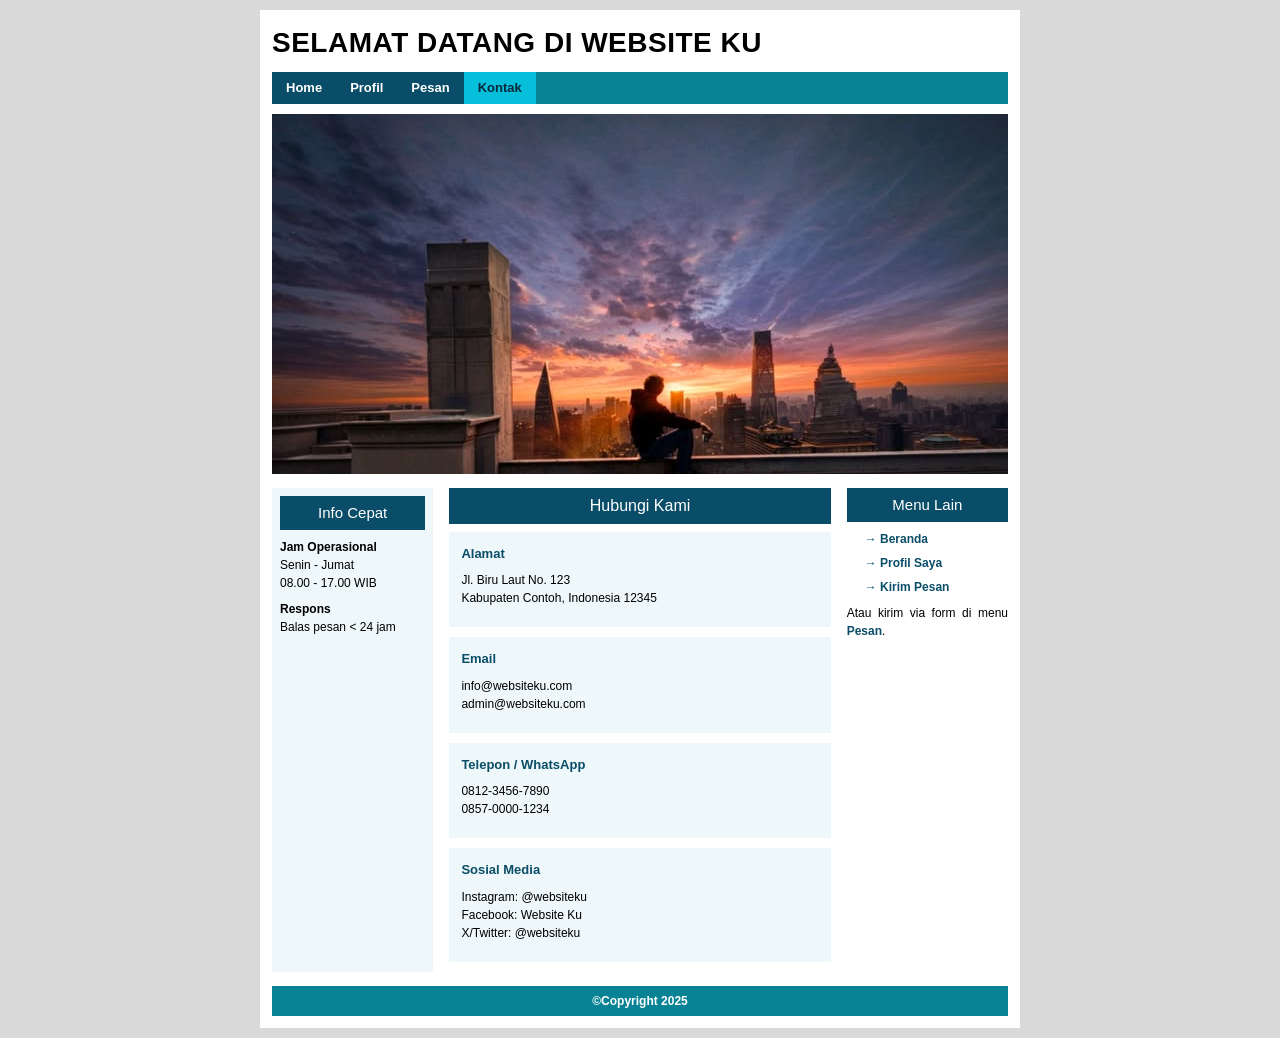
==== kontak.html @ cdd7d7fd "mpp" ====
<!DOCTYPE html>
<html lang="id">
<head>
  <meta charset="UTF-8">
  <meta name="viewport" content="width=device-width, initial-scale=1.0">
  <title>Kontak - Website Ku</title>
  <link rel="stylesheet" href="style.css">
</head>
<body>
  <div class="wrap">
    <h1>Selamat Datang di Website Ku</h1>
    <nav>
      <ul>
        <li><a href="index.html">Home</a></li>
        <li><a href="profil.html">Profil</a></li>
        <li><a href="pesan.html">Pesan</a></li>
        <li><a href="kontak.html" class="active">Kontak</a></li>
      </ul>
    </nav>
    <img class="hero" src="gambar/potret.jpg" alt="Banner">
    <div class="content">
      <div class="left">
        <div class="box-title">Info Cepat</div>
        <div class="box-body">
          <p><b>Jam Operasional</b><br>Senin - Jumat<br>08.00 - 17.00 WIB</p>
          <p><b>Respons</b><br>Balas pesan &lt; 24 jam</p>
        </div>
      </div>
      <div class="center">
        <div class="box-title">Hubungi Kami</div>
        <div class="box-body">
          <div class="card"><h3>Alamat</h3><p>Jl. Biru Laut No. 123<br>Kabupaten Contoh, Indonesia 12345</p></div>
          <div class="card"><h3>Email</h3><p>info@websiteku.com<br>admin@websiteku.com</p></div>
          <div class="card"><h3>Telepon / WhatsApp</h3><p>0812-3456-7890<br>0857-0000-1234</p></div>
          <div class="card"><h3>Sosial Media</h3><p>Instagram: @websiteku<br>Facebook: Website Ku<br>X/Twitter: @websiteku</p></div>
        </div>
      </div>
      <div class="right">
        <div class="box-title">Menu Lain</div>
        <div class="box-body">
          <ul class="side-list">
            <li><a href="index.html">→ Beranda</a></li>
            <li><a href="profil.html">→ Profil Saya</a></li>
            <li><a href="pesan.html">→ Kirim Pesan</a></li>
          </ul>
          <p>Atau kirim via form di menu <a class="link" href="pesan.html">Pesan</a>.</p>
        </div>
      </div>
    </div>
    <footer>&copy;Copyright 2025</footer>
  </div>
</body>
</html>
---- style.css ----
* {
  margin: 0;
  padding: 0;
  box-sizing: border-box;
}

body {
  background: #d9d9d9;
  font-family: Arial, Helvetica, sans-serif;
  font-size: 13px;
  line-height: 1.5;
}

.wrap {
  width: 760px;
  margin: 10px auto;
  background: #fff;
  padding: 12px;
}

h1 {
  font-size: 28px;
  letter-spacing: .5px;
  margin-bottom: 8px;
  text-transform: uppercase;
}

nav {
  display: flex;
  background: #088395;
  margin-bottom: 10px;
}

nav ul {
  display: flex;
  list-style: none;
  background: #0A4D68;
}

nav ul li a {
  display: block;
  padding: 6px 14px;
  color: #fff;
  text-decoration: none;
  font-weight: bold;
  font-size: 13px;
}

nav ul li a:hover,
nav ul li a.active {
  background: #05BFDB;
  color: #04293A;
}

.hero {
  width: 100%;
  height: 360px;
  object-fit: cover;
  display: block;
  margin-bottom: 14px;
}

.content {
  display: flex;
  gap: 16px;
}

.left {
  width: 22%;
  background: #eef7f9;
  padding: 8px;
}

.center {
  width: 52%;
}

.right {
  width: 22%;
}

.box-title {
  background: #0A4D68;
  color: #fff;
  text-align: center;
  padding: 6px;
  font-size: 15px;
  margin-bottom: 8px;
}

.center .box-title {
  font-size: 16px;
}

.box-body {
  text-align: justify;
  font-size: 12px;
}

.box-body p {
  margin-bottom: 8px;
}

.box-body ul {
  margin: 5px 0 8px 18px;
}

.left .box-body {
  text-align: left;
}

.thumb {
  width: 100%;
  height: 150px;
  object-fit: cover;
  display: block;
  margin-bottom: 8px;
}

.thumb.circle {
  width: 140px;
  height: 140px;
  border-radius: 50%;
  margin: 0 auto 8px;
  border: 3px solid #088395;
  object-fit: cover;
}

.center-text {
  text-align: center;
  font-style: normal;
}

.card {
  background: #eef7f9;
  padding: 12px;
  margin-bottom: 10px;
}

.card h3 {
  color: #0A4D68;
  margin-bottom: 6px;
  font-size: 13px;
}

.card p {
  text-align: left;
}

.card small {
  color: #666;
}

.side-list {
  list-style: none;
  font-style: normal;
  margin: 0;
  padding: 0;
}

.side-list li {
  margin-bottom: 6px;
}

.side-list a {
  color: #0A4D68;
  font-weight: bold;
  text-decoration: none;
}

.side-list a:hover {
  color: #088395;
  text-decoration: underline;
}

.link {
  color: #0A4D68;
  font-weight: bold;
  text-decoration: none;
}

form label {
  font-weight: bold;
  font-size: 12px;
}

form input,
form textarea {
  width: 100%;
  padding: 7px;
  margin: 5px 0 10px;
  border: 1px solid #088395;
  font-family: inherit;
  font-size: 12px;
}

form button {
  background: #0A4D68;
  color: #fff;
  border: 0;
  padding: 8px 20px;
  font-weight: bold;
  cursor: pointer;
}

form button:hover {
  background: #088395;
}

hr {
  margin: 14px 0;
  border: none;
  border-top: 1px solid #088395;
}

.center h3 {
  color: #0A4D68;
  margin-bottom: 8px;
  font-size: 13px;
}

footer {
  background: #088395;
  color: #fff;
  text-align: center;
  padding: 6px;
  font-weight: bold;
  font-size: 12px;
  margin-top: 14px;
}
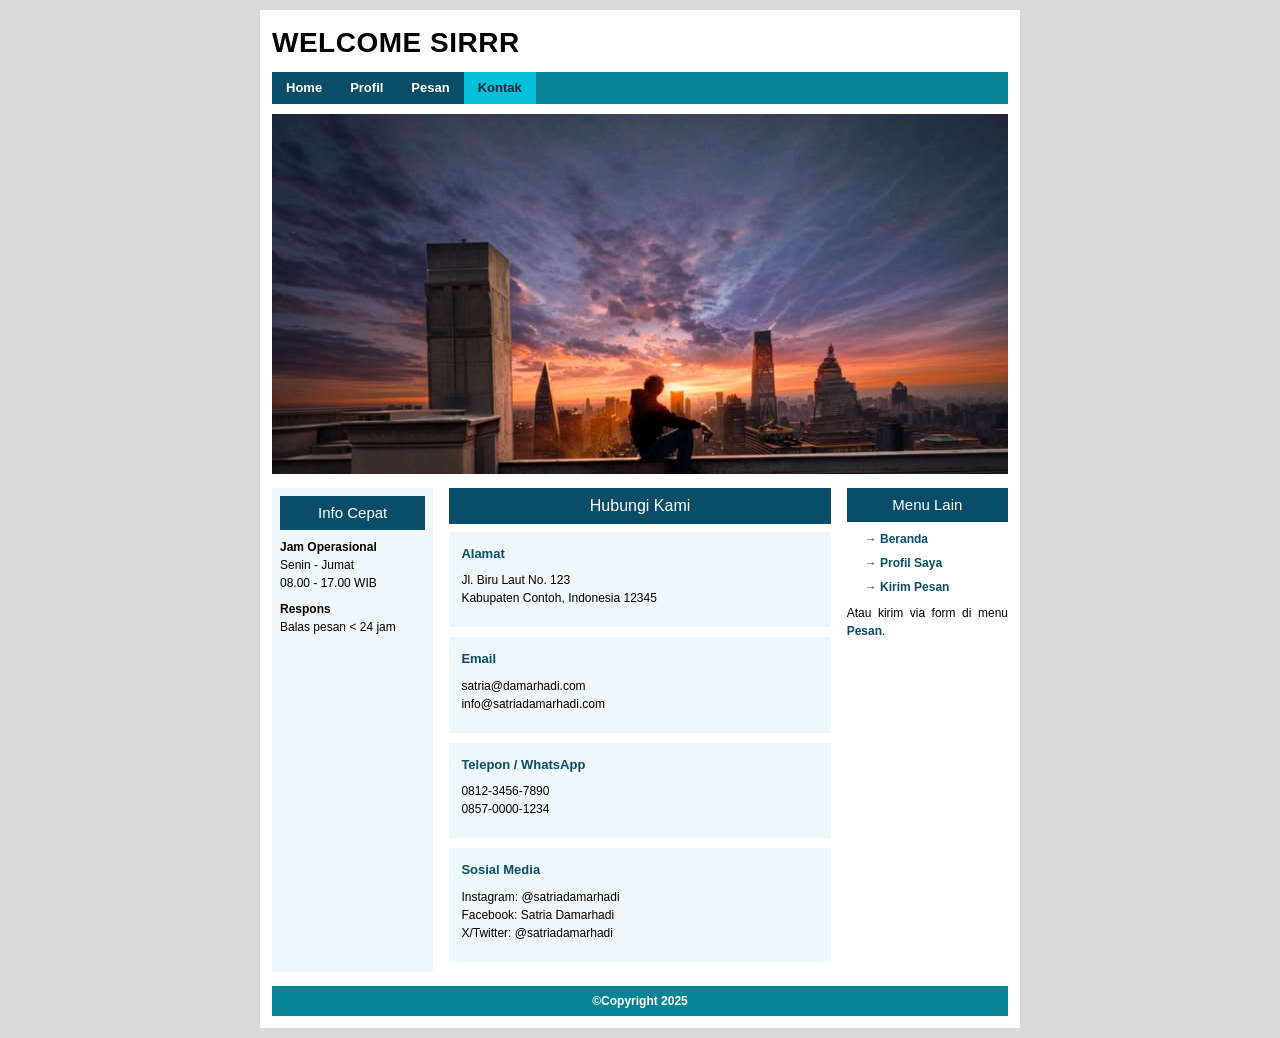
==== commit 4229c3de: "new" ====
--- a/kontak.html
+++ b/kontak.html
@@ -3,12 +3,12 @@
 <head>
   <meta charset="UTF-8">
   <meta name="viewport" content="width=device-width, initial-scale=1.0">
-  <title>Kontak - Website Ku</title>
+  <title>Kontak - Satria Damarhadi</title>
   <link rel="stylesheet" href="style.css">
 </head>
 <body>
   <div class="wrap">
-    <h1>Selamat Datang di Website Ku</h1>
+    <h1>WELCOME SIRRR</h1>
     <nav>
       <ul>
         <li><a href="index.html">Home</a></li>
@@ -30,9 +30,9 @@
         <div class="box-title">Hubungi Kami</div>
         <div class="box-body">
           <div class="card"><h3>Alamat</h3><p>Jl. Biru Laut No. 123<br>Kabupaten Contoh, Indonesia 12345</p></div>
-          <div class="card"><h3>Email</h3><p>info@websiteku.com<br>admin@websiteku.com</p></div>
+          <div class="card"><h3>Email</h3><p>satria@damarhadi.com<br>info@satriadamarhadi.com</p></div>
           <div class="card"><h3>Telepon / WhatsApp</h3><p>0812-3456-7890<br>0857-0000-1234</p></div>
-          <div class="card"><h3>Sosial Media</h3><p>Instagram: @websiteku<br>Facebook: Website Ku<br>X/Twitter: @websiteku</p></div>
+          <div class="card"><h3>Sosial Media</h3><p>Instagram: @satriadamarhadi<br>Facebook: Satria Damarhadi<br>X/Twitter: @satriadamarhadi</p></div>
         </div>
       </div>
       <div class="right">
